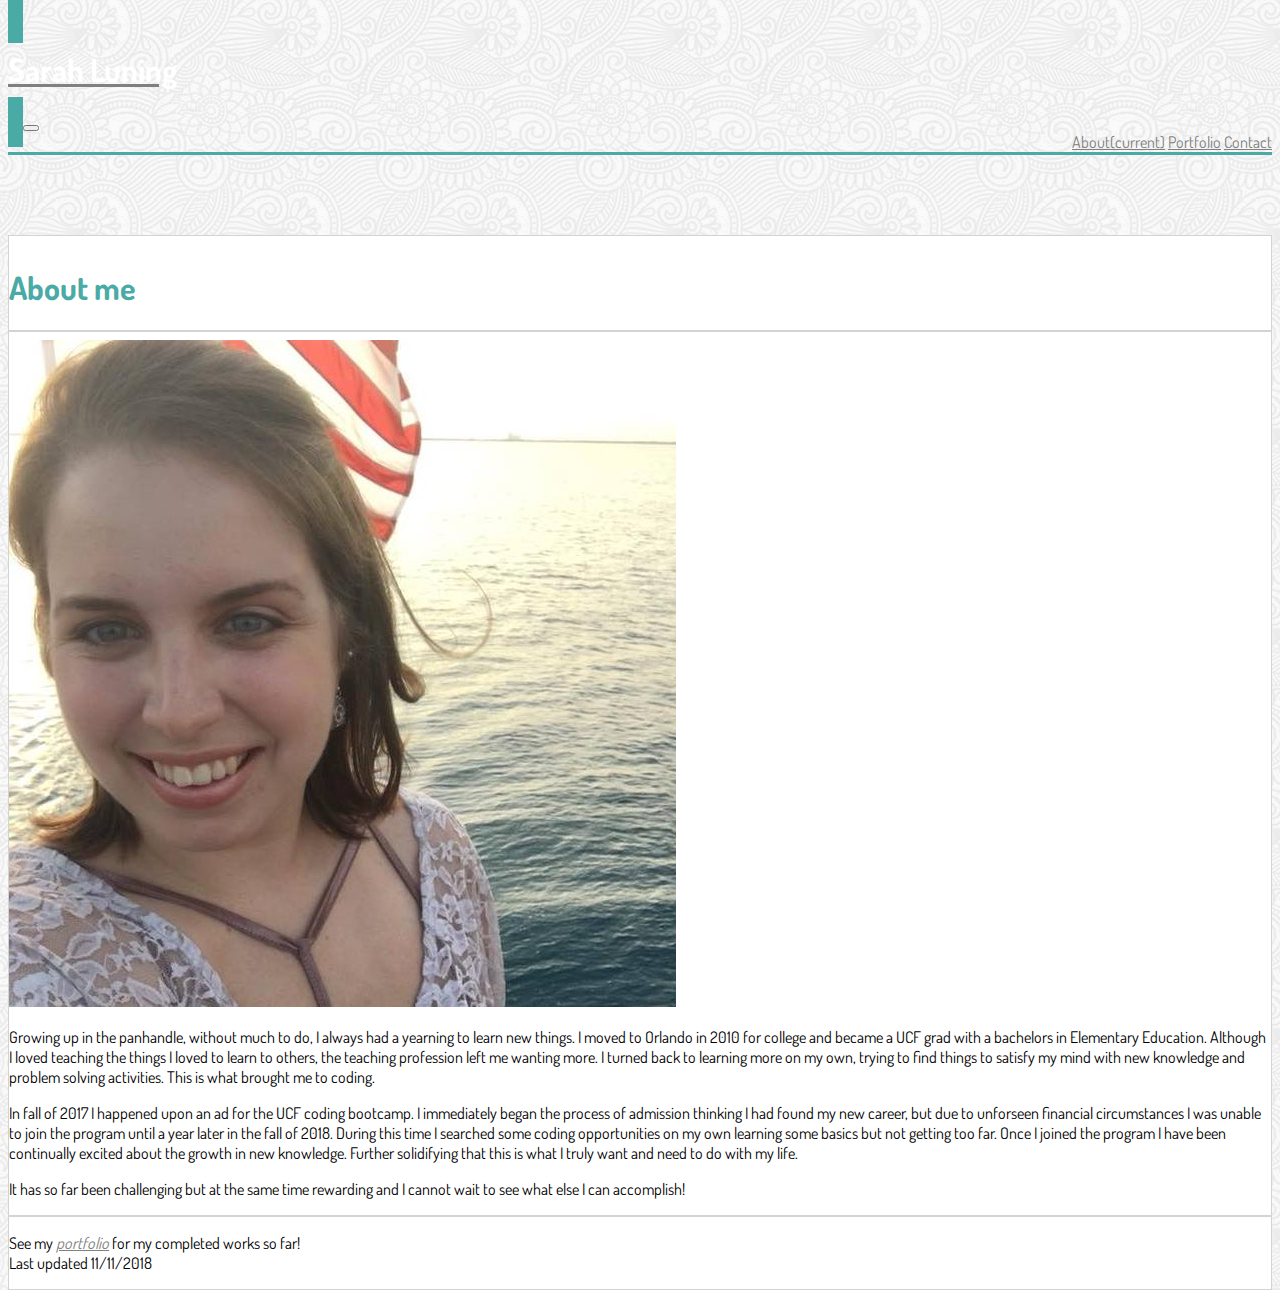
==== index.html @ 0ce7caac "initial commit" ====
<!DOCTYPE html>
<html lang="en">
<head>
    <meta charset="UTF-8">
    <meta name="viewport" content="width=device-width, initial-scale=1.0">
    <meta http-equiv="X-UA-Compatible" content="ie=edge">
    <title>About me</title>
<!-- Linking Boostrap CSS -->
<link rel="stylesheet" href="https://stackpath.bootstrapcdn.com/bootstrap/4.1.3/css/bootstrap.min.css" integrity="sha384-MCw98/SFnGE8fJT3GXwEOngsV7Zt27NXFoaoApmYm81iuXoPkFOJwJ8ERdknLPMO"
crossorigin="anonymous">
<!-- Linking my CSS -->
<link rel="stylesheet" type="text/css" href="style.css">
<!--linking google fonts-->
<link href="https://fonts.googleapis.com/css?family=Dosis" rel="stylesheet">
</head>

<body>
<nav class="navbar navbar-expand-lg navbar-light bg-white">
<div class="container one">
    <a class="navbar-brand" href="#">
        <h1>Sarah Luning</h1>
    </a>
    <button class="navbar-toggler" type="button" data-toggle="collapse" data-target="#navbarNavAltMarkup"
        aria-controls="navbarNavAltMarkup" aria-expanded="false" aria-label="Toggle navigation">
        <span class="navbar-toggler-icon"></span>
    </button>
    <div class="container two">
        <div class="col-lg-4 offset-8">
            <div class="collapse navbar-collapse" id="navbarNavAltMarkup">
                <div class="navbar-nav">
                    <a class="nav-item nav-link active" href="#">About<span class="sr-only">(current)</span></a>
                    <a class="nav-item nav-link" href="#">Portfolio</a>
                    <a class="nav-item nav-link" href="#">Contact</a>
                </div>
            </div>
        </div>
    </div>
</div>
</nav>
<div class="wrapper">
<div class="container three">
    <div class="row">
        <div class="col-sm-12">
            <h1 class="first-header">About me</h1>
            <hr>
        </div>
    </div>
    <div class="row">
        <div class="col-sm-12 col-lg-3">
            <img src="images/headshot.jpg" class="img-fluid" alt="headshot">
        </div>
        <div class="col-sm-12 col-lg-9">
            <p>
                Growing up in the panhandle, without much to do, I always had a yearning to learn new things. I
                moved to Orlando in 2010 for college and became a UCF grad with a bachelors in Elementary
                Education. Although I loved teaching the things I loved to learn to others, the teaching
                profession left me wanting more. I turned back to learning more on my own, trying to find
                things to satisfy my mind with new knowledge and problem solving activities. This is what
                brought me to coding.
            </p>
            <p>
                In fall of 2017 I happened upon an ad for the UCF coding bootcamp. I immediately began the
                process of admission thinking I had found my new career, but due to unforseen financial
                circumstances I was unable to join the program until a year later in the fall of 2018. During
                this time I searched some coding opportunities on my own learning some basics but not getting
                too far. Once I joined the program I have been continually excited about the growth in new
                knowledge. Further solidifying that this is what I truly want and need to do with my life.
            </p>
            <p>
                It has so far been challenging but at the same time rewarding and I cannot wait to see what
                else I can accomplish!
            </p>
        </div>
    </div>
    <div class="row">
        <div class="col-sm-12">
            <hr>
            <p>
                See my <a href="#"><em>portfolio</em></a> for my completed works so far! <br>
                Last updated 11/11/2018
            </p>
        </div>
    </div>
</div>
<div class="push"></div>
</div>
<footer>
<p>
    Copyright ©
</p>
</footer>
</body>

</html>
---- style.css ----
body {
    font-family: 'Dosis', sans-serif;
}
.navbar {
    border-bottom: solid #4aaaa5 3px;
    padding: 0;
}
.navbar-brand {
    background-color: #4aaaa5;
    padding: 15px;
    margin: 0;
}
.navbar-nav {
    color: grey;
    text-align: right;
}
body {
    background-image: url("images/full-bloom.png")
}
.three {
    background: white;
    position: relative;
    top: 80px;
    border: 1.5px lightgray solid;
}
a {
    color: gray;
}
a:hover {
    color: pink;
}
h1 {
    color: white;
}
.first-header {
    color: #4aaaa5;
    padding-top: 10px;
}
/* moving header controls inline with page content */
.one, .two{
    padding-left: 0;
    padding-right: 0;
}
hr {
    border-style: solid;
    border-width: 1.5px;
    border-color: lightgray;
}
footer {
    background: gray;
    border-top: solid 3px #4aaaa5;
    text-align: center;
    height: 40px;
    bottom: 0;
    color: #ffffff;
    width: 100%;
    padding-top: 20px;
}
.wrapper {
    min-height: 100%;
    margin-bottom: -63px;
}
.push {
    height: 63px;
}
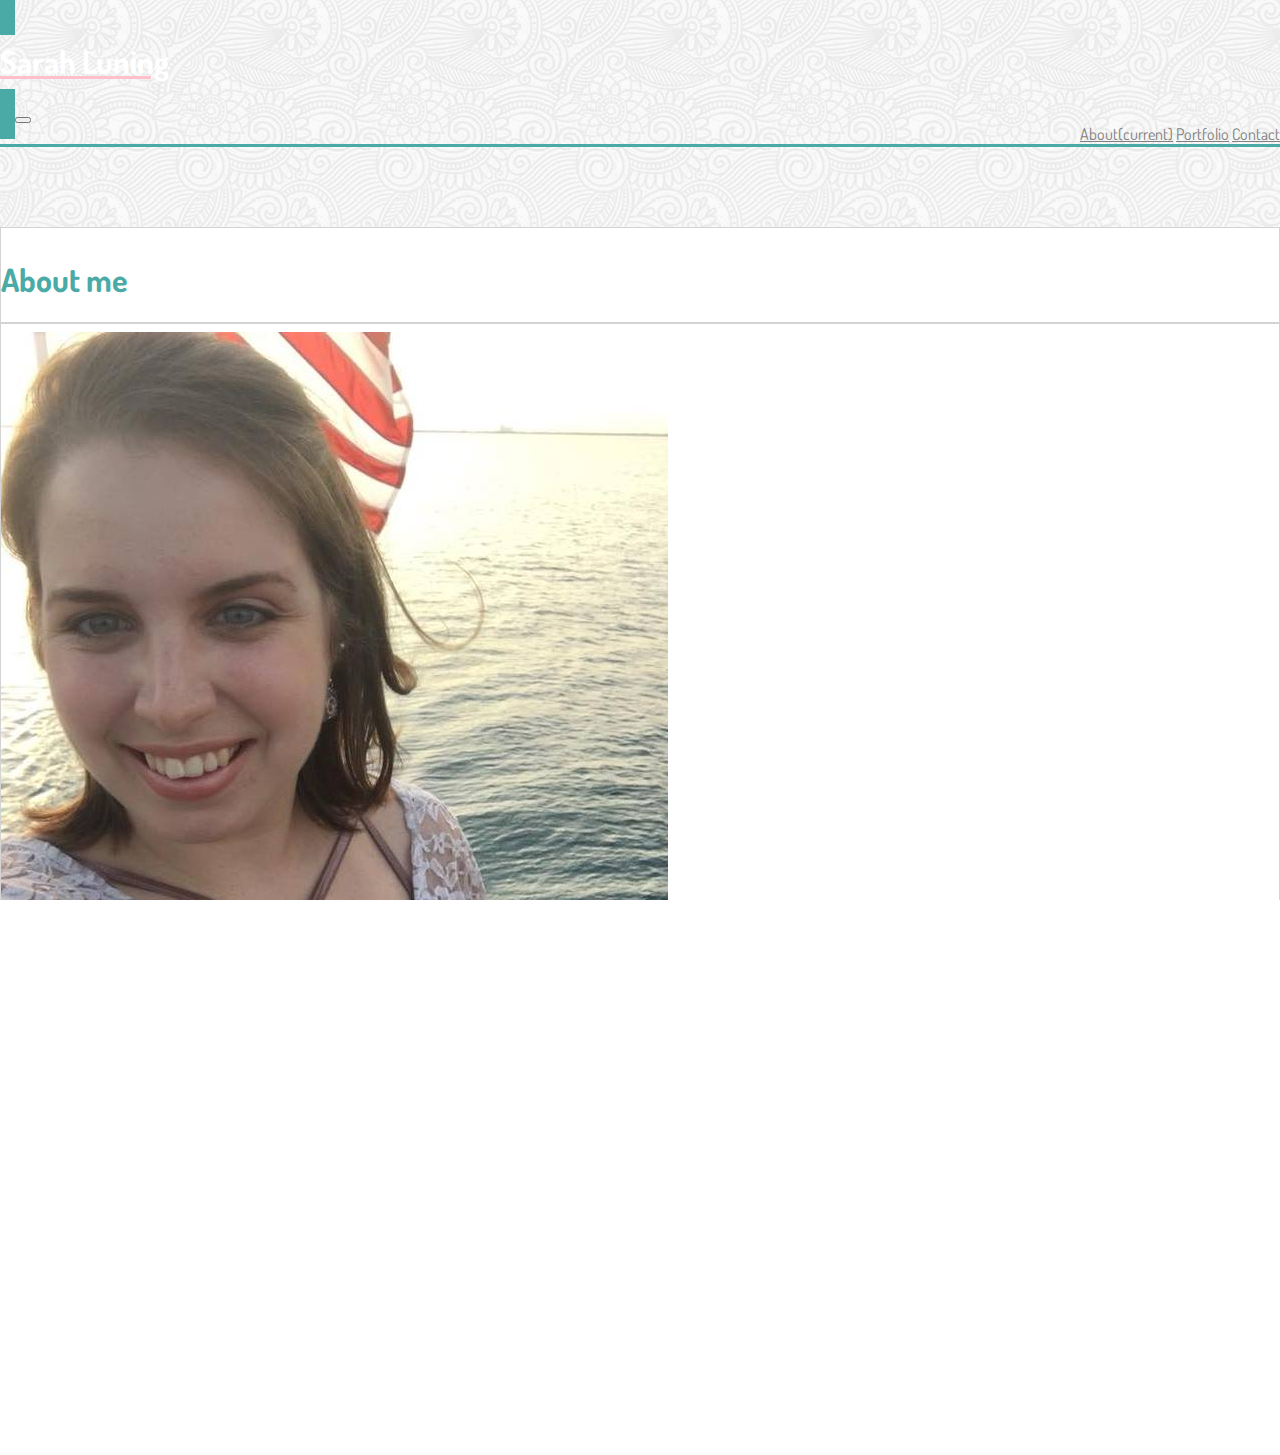
==== commit 0c069752: "basic layout done each page the same" ====
--- a/index.html
+++ b/index.html
@@ -1,94 +1,101 @@
 <!DOCTYPE html>
 <html lang="en">
+
 <head>
     <meta charset="UTF-8">
     <meta name="viewport" content="width=device-width, initial-scale=1.0">
     <meta http-equiv="X-UA-Compatible" content="ie=edge">
     <title>About me</title>
-<!-- Linking Boostrap CSS -->
-<link rel="stylesheet" href="https://stackpath.bootstrapcdn.com/bootstrap/4.1.3/css/bootstrap.min.css" integrity="sha384-MCw98/SFnGE8fJT3GXwEOngsV7Zt27NXFoaoApmYm81iuXoPkFOJwJ8ERdknLPMO"
-crossorigin="anonymous">
-<!-- Linking my CSS -->
-<link rel="stylesheet" type="text/css" href="style.css">
-<!--linking google fonts-->
-<link href="https://fonts.googleapis.com/css?family=Dosis" rel="stylesheet">
+    <!-- Linking Boostrap CSS -->
+    <link rel="stylesheet" href="https://stackpath.bootstrapcdn.com/bootstrap/4.1.3/css/bootstrap.min.css" integrity="sha384-MCw98/SFnGE8fJT3GXwEOngsV7Zt27NXFoaoApmYm81iuXoPkFOJwJ8ERdknLPMO"
+        crossorigin="anonymous">
+    <!-- Linking my CSS -->
+    <link rel="stylesheet" type="text/css" href="style.css">
+    <!--linking google fonts-->
+    <link href="https://fonts.googleapis.com/css?family=Dosis" rel="stylesheet">
 </head>
 
 <body>
-<nav class="navbar navbar-expand-lg navbar-light bg-white">
-<div class="container one">
-    <a class="navbar-brand" href="#">
-        <h1>Sarah Luning</h1>
-    </a>
-    <button class="navbar-toggler" type="button" data-toggle="collapse" data-target="#navbarNavAltMarkup"
-        aria-controls="navbarNavAltMarkup" aria-expanded="false" aria-label="Toggle navigation">
-        <span class="navbar-toggler-icon"></span>
-    </button>
-    <div class="container two">
-        <div class="col-lg-4 offset-8">
-            <div class="collapse navbar-collapse" id="navbarNavAltMarkup">
-                <div class="navbar-nav">
-                    <a class="nav-item nav-link active" href="#">About<span class="sr-only">(current)</span></a>
-                    <a class="nav-item nav-link" href="#">Portfolio</a>
-                    <a class="nav-item nav-link" href="#">Contact</a>
+    <nav class="navbar navbar-expand-lg navbar-light bg-white">
+        <div class="container one">
+            <a class="navbar-brand" href="#">
+                <h1>Sarah Luning</h1>
+            </a>
+            <button class="navbar-toggler" type="button" data-toggle="collapse" data-target="#navbarNavAltMarkup"
+                aria-controls="navbarNavAltMarkup" aria-expanded="false" aria-label="Toggle navigation">
+                <span class="navbar-toggler-icon"></span>
+            </button>
+            <div class="container two">
+                <div class="col-lg-4 offset-8">
+                    <div class="collapse navbar-collapse" id="navbarNavAltMarkup">
+                        <div class="navbar-nav">
+                            <a class="nav-item nav-link active" href="https://soc33.github.io/bootstrap-portfolio/">About<span class="sr-only">(current)</span></a>
+                            <a class="nav-item nav-link" href="https://soc33.github.io/bootstrap-portfolio/portfolio">Portfolio</a>
+                            <a class="nav-item nav-link" href="https://soc33.github.io/bootstrap-portfolio/contact">Contact</a>
+                        </div>
+                    </div>
+                </div>
+            </div>
+        </div>
+    </nav>
+    <div id="wrap">
+        <div id="main" class="container clear-top">
+            <div class="container three">
+                <div class="row">
+                    <div class="col-sm-12">
+                        <h1 class="first-header">About me</h1>
+                        <hr>
+                    </div>
+                </div>
+                <div class="row">
+                    <div class="col-sm-12 col-lg-3">
+                        <img src="images/headshot.jpg" class="img-fluid" alt="headshot">
+                    </div>
+                    <div class="col-sm-12 col-lg-9">
+                        <p style="text-indent: 5em">
+                            Growing up in the panhandle, without much to do, I always had a yearning to learn new
+                            things. I
+                            moved to Orlando in 2010 for college and became a UCF grad with a bachelors in Elementary
+                            Education. Although I loved teaching the things I loved to learn to others, the teaching
+                            profession left me wanting more. I turned back to learning more on my own, trying to find
+                            things to satisfy my mind with new knowledge and problem solving activities. This is what
+                            brought me to coding.
+                        </p>
+                        <p style="text-indent: 5em">
+                            In fall of 2017 I happened upon an ad for the UCF coding bootcamp. I immediately began the
+                            process of admission thinking I had found my new career, but due to unforseen financial
+                            circumstances I was unable to join the program until a year later in the fall of 2018.
+                            During
+                            this time I searched some coding opportunities on my own learning some basics but not
+                            getting
+                            too far. Once I joined the program I have been continually excited about the growth in new
+                            knowledge. Further solidifying that this is what I truly want and need to do with my life.
+                        </p>
+                        <p style="text-indent: 5em">
+                            It has so far been challenging but at the same time rewarding and I cannot wait to see what
+                            else I can accomplish!
+                        </p>
+                    </div>
+                </div>
+                <div class="row">
+                    <div class="col-sm-12">
+                        <hr>
+                        <p>
+                            See my <a href="#"><em>portfolio</em></a> for my completed works so far! <br>
+                            Last updated 11/11/2018
+                        </p>
+                    </div>
                 </div>
             </div>
         </div>
     </div>
-</div>
-</nav>
-<div class="wrapper">
-<div class="container three">
-    <div class="row">
-        <div class="col-sm-12">
-            <h1 class="first-header">About me</h1>
-            <hr>
-        </div>
-    </div>
-    <div class="row">
-        <div class="col-sm-12 col-lg-3">
-            <img src="images/headshot.jpg" class="img-fluid" alt="headshot">
-        </div>
-        <div class="col-sm-12 col-lg-9">
-            <p>
-                Growing up in the panhandle, without much to do, I always had a yearning to learn new things. I
-                moved to Orlando in 2010 for college and became a UCF grad with a bachelors in Elementary
-                Education. Although I loved teaching the things I loved to learn to others, the teaching
-                profession left me wanting more. I turned back to learning more on my own, trying to find
-                things to satisfy my mind with new knowledge and problem solving activities. This is what
-                brought me to coding.
-            </p>
-            <p>
-                In fall of 2017 I happened upon an ad for the UCF coding bootcamp. I immediately began the
-                process of admission thinking I had found my new career, but due to unforseen financial
-                circumstances I was unable to join the program until a year later in the fall of 2018. During
-                this time I searched some coding opportunities on my own learning some basics but not getting
-                too far. Once I joined the program I have been continually excited about the growth in new
-                knowledge. Further solidifying that this is what I truly want and need to do with my life.
-            </p>
-            <p>
-                It has so far been challenging but at the same time rewarding and I cannot wait to see what
-                else I can accomplish!
-            </p>
-        </div>
-    </div>
-    <div class="row">
-        <div class="col-sm-12">
-            <hr>
-            <p>
-                See my <a href="#"><em>portfolio</em></a> for my completed works so far! <br>
-                Last updated 11/11/2018
-            </p>
-        </div>
-    </div>
-</div>
-<div class="push"></div>
-</div>
-<footer>
-<p>
-    Copyright ©
-</p>
-</footer>
+    <footer class="footer">
+        <p>
+            Copyright ©
+        </p>
+
+    </footer>
+
 </body>
 
 </html>--- a/style.css
+++ b/style.css
@@ -1,4 +1,9 @@
-body {
+html,body {
+    height:100%;
+    width:100%;
+    margin: 0px;
+    padding: 0px;
+    overflow-x: hidden;
     font-family: 'Dosis', sans-serif;
 }
 .navbar {
@@ -46,20 +51,24 @@
     border-width: 1.5px;
     border-color: lightgray;
 }
-footer {
+.footer {
     background: gray;
     border-top: solid 3px #4aaaa5;
     text-align: center;
-    height: 40px;
+    height: 60px;
     bottom: 0;
+    position: relative;
     color: #ffffff;
     width: 100%;
     padding-top: 20px;
+    padding-bottom: 20px;
+    clear: both;
+    margin-bottom:-150px;
 }
-.wrapper {
+#main {
+    overflow:auto;
+    padding-bottom: 150px;
+}
+#wrapper {
     min-height: 100%;
-    margin-bottom: -63px;
 }
-.push {
-    height: 63px;
-}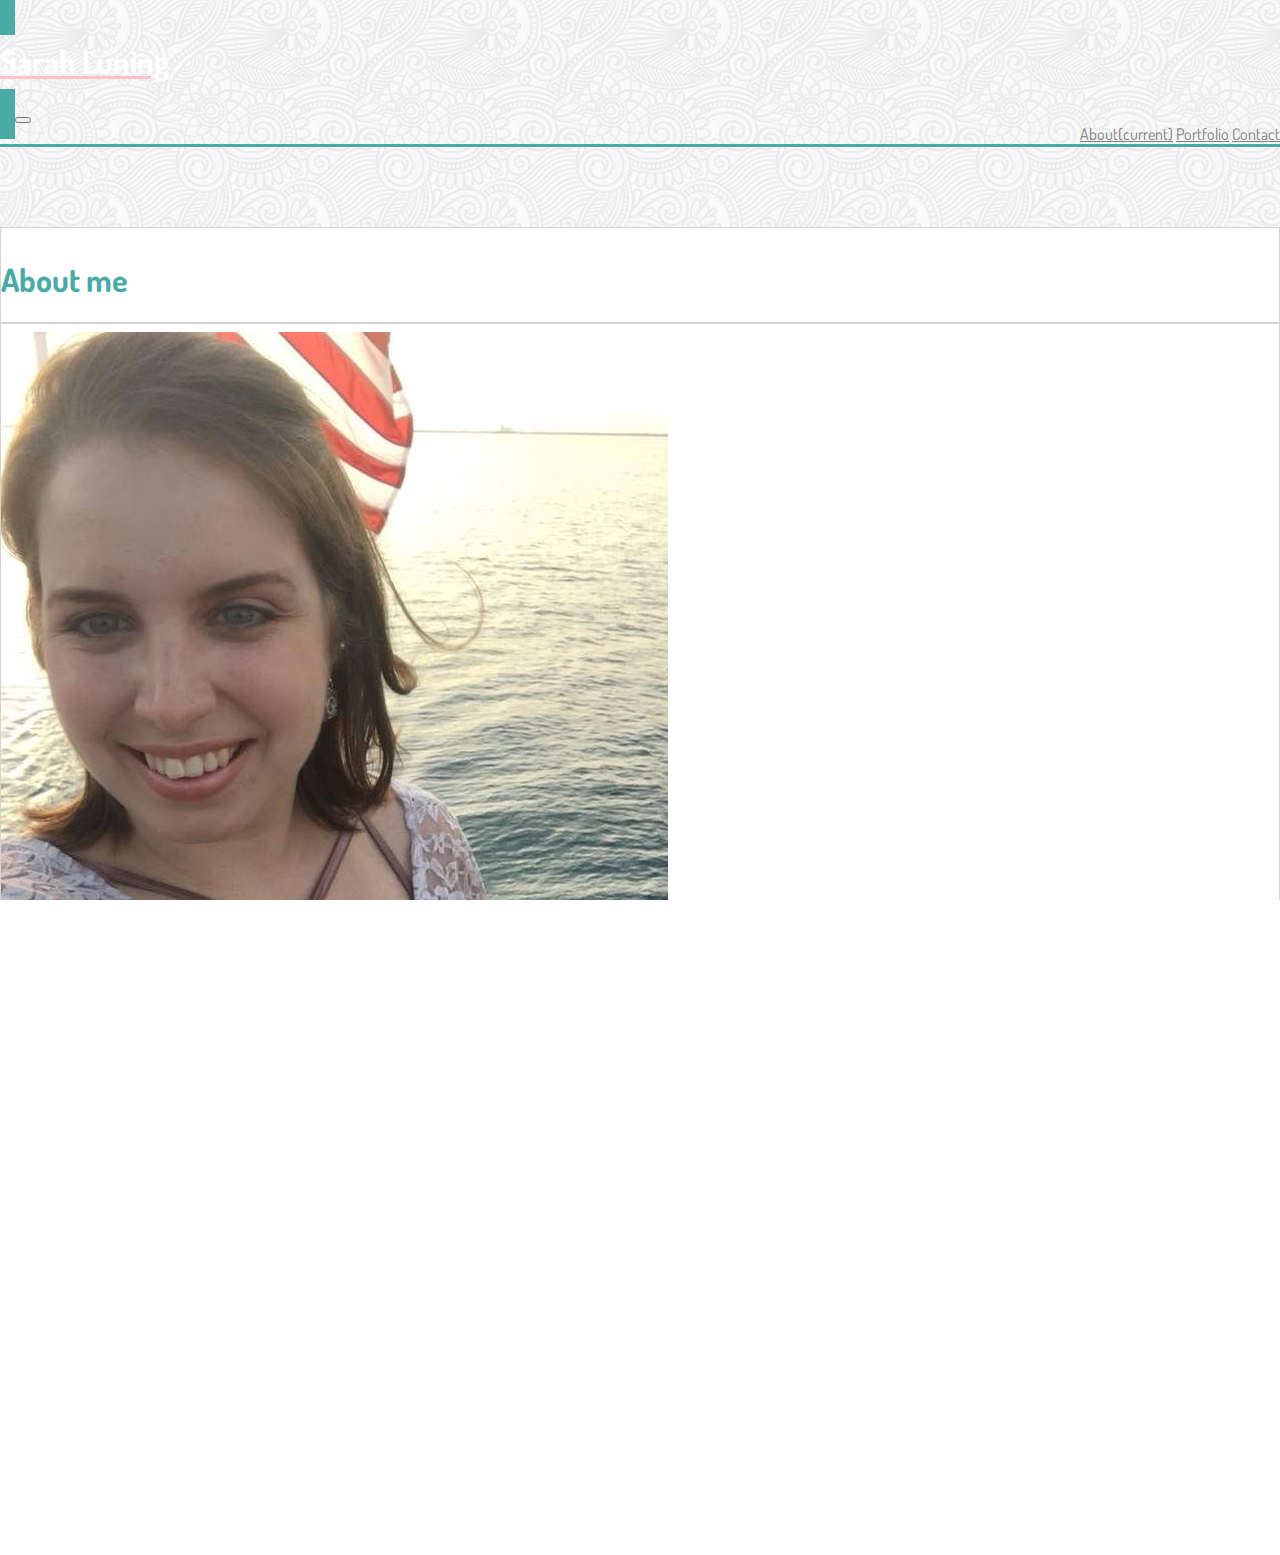
==== commit f0a3b89a: "maximizes efficiency using an oject array for portfolio" ====
--- a/index.html
+++ b/index.html
@@ -13,6 +13,9 @@
     <link rel="stylesheet" type="text/css" href="style.css">
     <!--linking google fonts-->
     <link href="https://fonts.googleapis.com/css?family=Dosis" rel="stylesheet">
+    <!-- linking favicon -->
+    <link rel='icon' href='images/kitykatGameImageSmall.png' type='image/x-icon' />
+
 </head>
 
 <body>
--- a/style.css
+++ b/style.css
@@ -63,12 +63,19 @@
     padding-top: 20px;
     padding-bottom: 20px;
     clear: both;
-    margin-bottom:-150px;
+    margin-bottom:-250px;
 }
 #main {
     overflow:auto;
-    padding-bottom: 150px;
+    padding-bottom: 250px;
 }
 #wrapper {
     min-height: 100%;
 }
+.btn-primary {
+    background: #4aaaa5;
+    border: #4aaaa5;
+}
+.card {
+    margin: 20px;
+}
